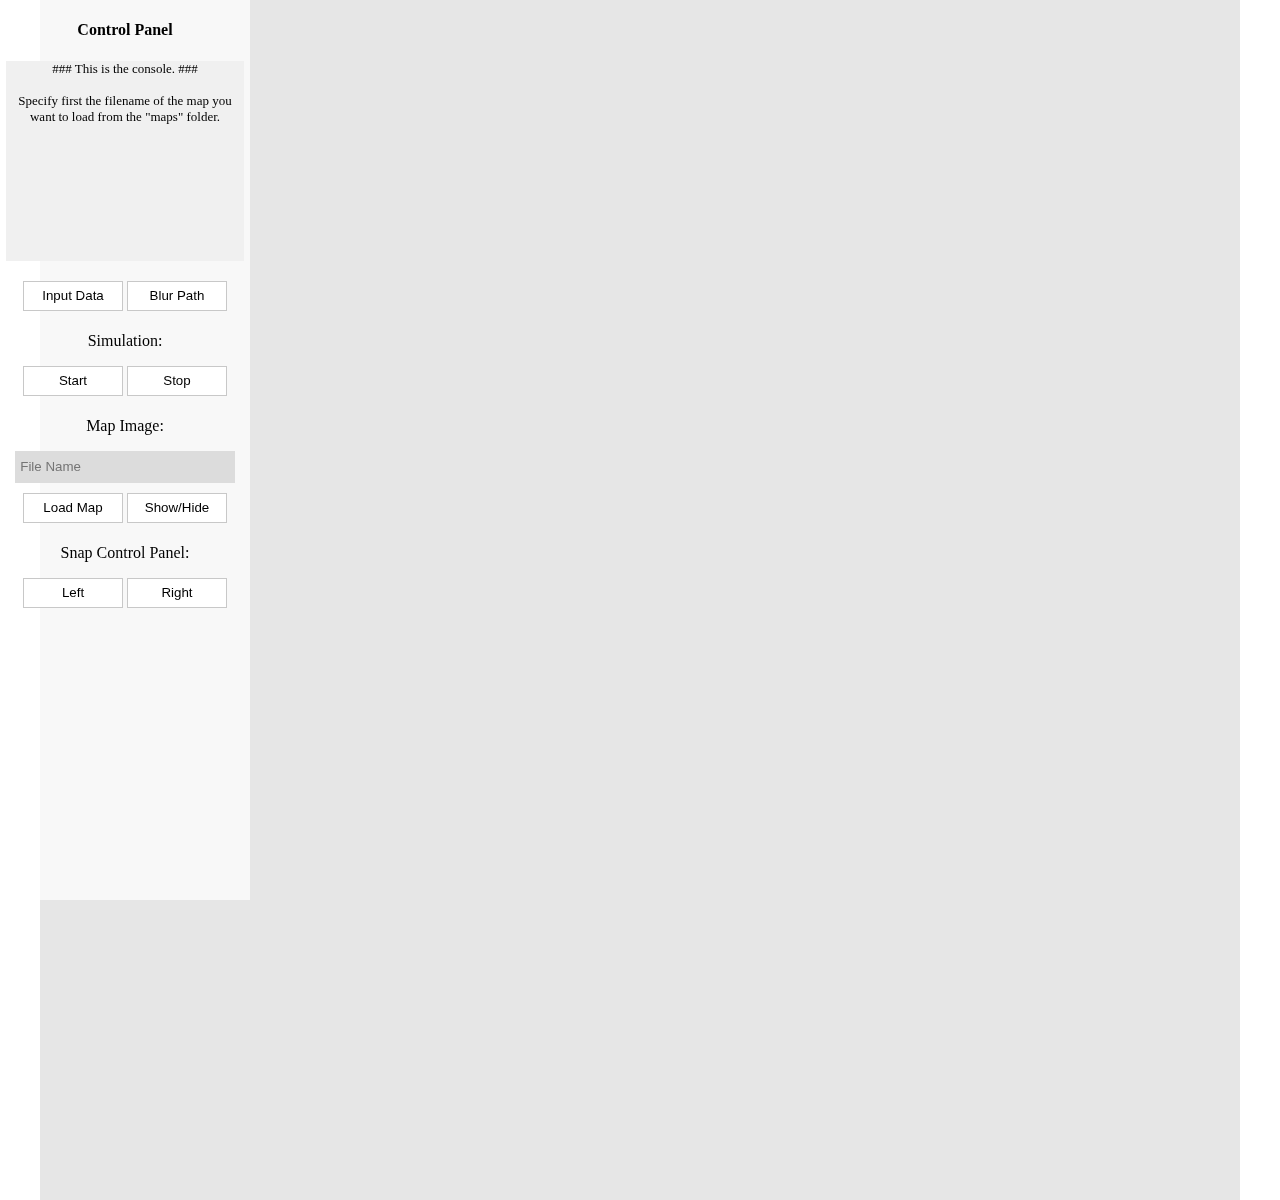
==== simulator.html @ 429c6664 "Added loadMap(), show/Hide Map, Snap Control Panel functions" ====
<!DOCTYPE html>

<html lang="en">
    <head>
        <meta charset="utf-8" />
        <title>Traffic Simulator</title>
        <link rel="stylesheet" href="css/simulator.css"/>
        <script src="js/jquery-min.js"></script>
        <script src="js/simulator.js"></script>
    </head>
    <body>
        <div id="sidebar">

            <h4>Control Panel</h4>
            <p id="console">
                ### This is the console. ### <br /> <br /> Specify first the filename of the
                map you want to load from the "maps" folder.
            </p>

            <input type="button" id="print-data" value="Input Data" class="sidebar-button"/>
            <input type="button" id="print-data" value="Blur Path" class="sidebar-button"/>

            <p>Simulation:</p>
            <input type="button" id="sim-start" value="Start" class="sidebar-button"/>
            <input type="button" id="sim-stop" value="Stop" class="sidebar-button"/>

            <p>Map Image:</p>
            <input type="text" id="map-filename-input" class="animate2s" placeholder="File Name"/>
            <input type="button" id="load-map" value="Load Map" class="sidebar-button"/>
            <input type="button" id="show-hide-map" value="Show/Hide" class="sidebar-button"/>

            <p>Snap Control Panel:</p>
            <input type="button" id="cp-left" value="Left" class="sidebar-button"/>
            <input type="button" id="cp-right" value="Right" class="sidebar-button"/>
        </div>
        <div id="map-area">
           <div id="canvas"></div>
        </div>
    </body>
</html>
---- css/simulator.css ----
body {
    padding: 0px;
    margin: 0px;
    font-family: 'Segoe UI';
}
textarea{
    font-family: 'Segoe UI';
    font-size: 16px;
}
#map-area{
    background-position: center;
    background-repeat: no-repeat;
    background-size: contain;
    height: 1200px;
    width:  1200px;
    background-color: rgb(230, 230, 230);
    margin: auto;
    position: relative;
}
#sidebar{
    position: fixed;
    height:  100%;
    width:  250px;
    left: 0px;
    background-color: rgba(255, 255, 255, 0.7);
    z-index: 500;
    text-align: center;
}
#canvas{
    position: absolute;
    height: 100%;
    width: 100%;
}
#console{
    width: 95%;
    margin: auto;
    margin-top: 20px;
    margin-bottom: 20px;
    height: 200px;
    overflow: auto;
    font-size: 13px;
    background-color: rgb(240, 240, 240);
}
.sidebar-button{
    height: 30px;
    margin-bottom: 5px;
    width: 100px;
    background-color: white;
    border: 1px solid rgb(200, 200, 200);
}
#map-filename-input{
    height: 30px;
    width: 85%;
    padding-left: 5px;
    border: 0px;
    background-color: rgb(220, 220, 220);
    margin-bottom: 10px;
}
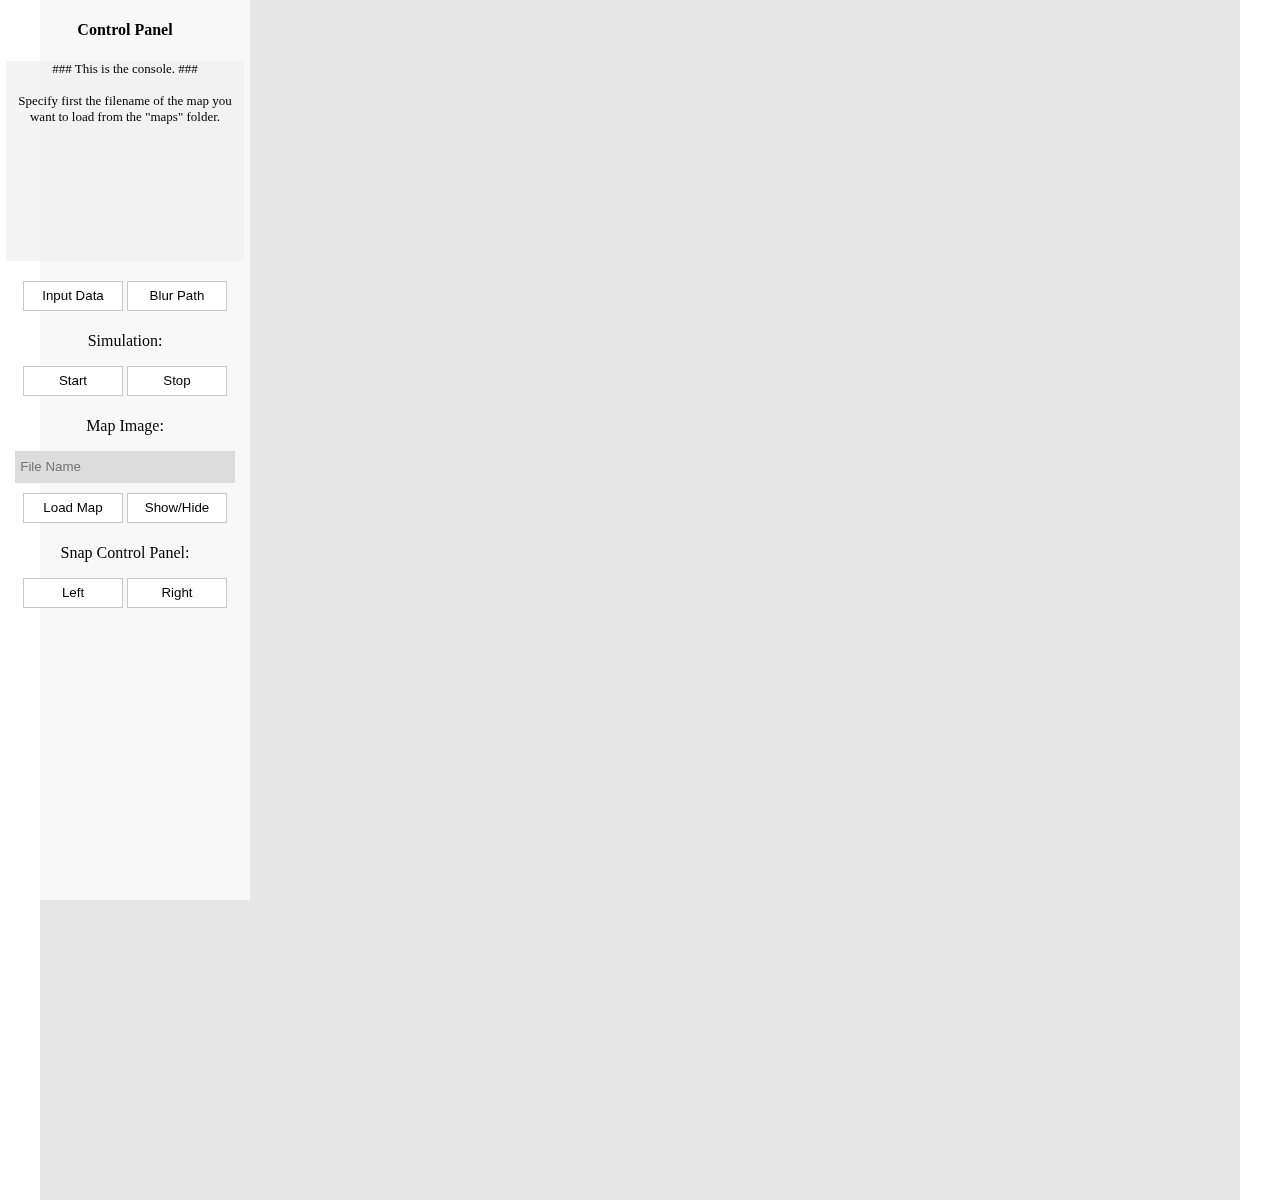
==== commit 5aba18aa: "Merge branch 'master' of github.com:flomente96/TrafficSimulator" ====
--- a/simulator.html
+++ b/simulator.html
@@ -6,9 +6,19 @@
         <title>Traffic Simulator</title>
         <link rel="stylesheet" href="css/simulator.css"/>
         <script src="js/jquery-min.js"></script>
+        <script src="js/car.js"></script>
+        <script src="js/animate.js"></script>
         <script src="js/simulator.js"></script>
     </head>
     <body>
+        <div id="get-data-box" class="hidden">
+            <div class="gdl">PATH DATA: </div>
+            <textarea id="pathdata-tbox" class="animate2s"></textarea>
+            <div class="gdl">AUTOMATA DATA: </div>
+            <textarea id="atmdata-tbox" class="animate2s"></textarea>
+            <input type="button" id="close-databox-button" value="Close" class="sidebar-button"/>
+        </div>
+
         <div id="sidebar">
 
             <h4>Control Panel</h4>
@@ -17,8 +27,8 @@
                 map you want to load from the "maps" folder.
             </p>
 
-            <input type="button" id="print-data" value="Input Data" class="sidebar-button"/>
-            <input type="button" id="print-data" value="Blur Path" class="sidebar-button"/>
+            <input type="button" id="input-data" value="Input Data" class="sidebar-button"/>
+            <input type="button" id="blur-path" value="Blur Path" class="sidebar-button"/>
 
             <p>Simulation:</p>
             <input type="button" id="sim-start" value="Start" class="sidebar-button"/>
@@ -34,7 +44,7 @@
             <input type="button" id="cp-right" value="Right" class="sidebar-button"/>
         </div>
         <div id="map-area">
-           <div id="canvas"></div>
+           <canvas id="canvas" width="1200" height="1200"></canvas>
         </div>
     </body>
 </html>
--- a/css/simulator.css
+++ b/css/simulator.css
@@ -39,7 +39,7 @@
     height: 200px;
     overflow: auto;
     font-size: 13px;
-    background-color: rgb(240, 240, 240);
+    background-color: rgba(240, 240, 240, 0.7);
 }
 .sidebar-button{
     height: 30px;
@@ -55,4 +55,46 @@
     border: 0px;
     background-color: rgb(220, 220, 220);
     margin-bottom: 10px;
+}
+.animate2s{
+    -webkit-transition: all 0.2s linear;
+       -moz-transition: all 0.2s linear;
+         -o-transition: all 0.2s linear;
+            transition: all 0.2s linear;
+}
+#get-data-box{
+    position: fixed;
+    margin: auto;
+    top: 0px;
+    bottom: 0px;
+    left: 0px;
+    right: 0px;
+    height: 500px;
+    width: 500px;
+    background-color: white;
+    z-index: 1000;
+    text-align: center;
+    border: 1px solid rgb(230, 230, 230);
+}
+#pathdata-tbox, #atmdata-tbox{
+    width: 95%;
+    height:150px;
+    display: inline-block;
+    margin-top: 8px;
+    margin-bottom: 10px;
+    border: 0px;
+    background-color: rgb(230, 230, 230);
+    overflow: auto;
+}
+#pathdata-tbox:focus, #atmdata-tbox:focus{
+    background-color: rgb(220, 220, 220);
+}
+.gdl{
+    width: 95%;
+    margin: auto;
+    margin-top: 20px;
+    font-weight: bold;
+}
+.hidden{
+    display: none;
 }